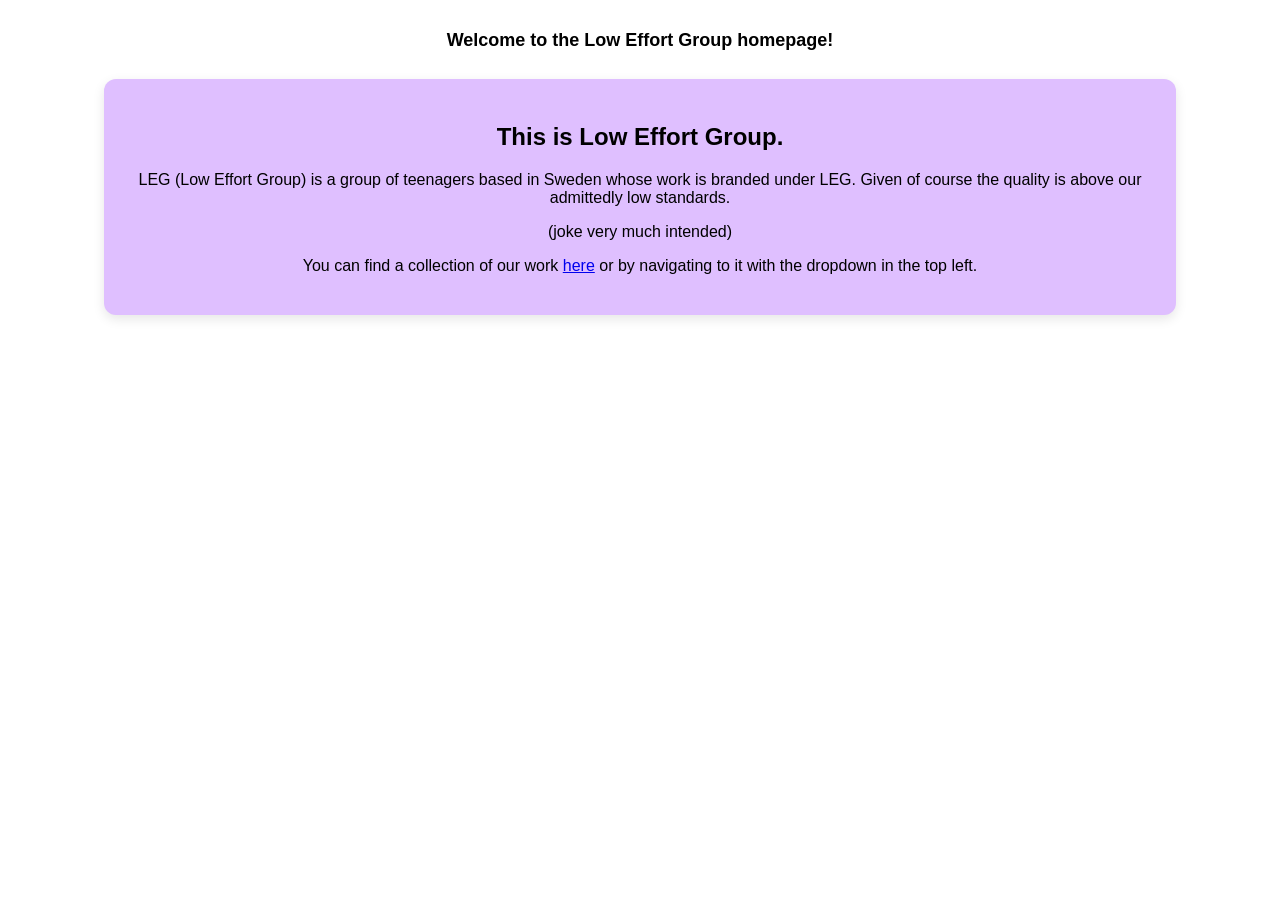
==== index.html @ b4b453d6 "a" ====
<!DOCTYPE html>
<html lang="en">
<head>
  <meta charset="utf-8" />
  <title>Low Effort Group</title>
  <link rel="stylesheet" href="style.css">
  <meta name="viewport" content="width=device-width, initial-scale=1.0">
  <meta name="author" content="Low Effort Group">
</head>
<body>
  <!--#include file="/templates/nav.html" -->
  <main>
    <div style="flex-grow: 1;">
      <br>
      <h1 class="desc">Welcome to the Low Effort Group homepage!</h1>
      <br>
      <div class="bubble big purple" style="text-align: center;">
        <h2>This is Low Effort Group.</h2>
        <p>
          LEG (Low Effort Group) is a group of teenagers based in Sweden whose work is branded under LEG. Given of course the quality is above our admittedly low standards.
        </p>
        <p>(joke very much intended)</p>
        <p>
          You can find a collection of our work <a href="/work">here</a> or by navigating to it with the dropdown in the top left.
        </p>
      </div>
    </div>
  </main>
</body>
</html>
---- style.css ----
html, body {
    margin: 0;
    padding: 0;
}

p, h1, h2, h3, h4, h5, h6 {
    font-family: sans-serif;
}

@font-face {
    font-family: lowEffortFont;
    src: url(/LowEffortFont.ttf);
}

.bubble {
    background-color: white;
    padding: 24px;
    border-radius: 12px;
    box-shadow: 0 4px 12px rgba(0,0,0,0.1);
    margin-top: 24px;
    max-width: 100%;
    margin: 0 auto;
}

.invisible {
    box-shadow: none !important;
}

.bubble.wrap {
    width: fit-content;
    text-align: center;
}

.bubble.big {
    width: 80%;
    margin-top: 5px;
}

.bubble.medium {
    width: 50%;
}

.purple {
    background-color: #dfbfff;
}

.flex {
    display: flex;
    flex-grow: 1;
}

.bubble.unit{
    width: 40%;
    background-color: #fff;
}

.title {
    text-align: center;
}

main {
    display: flex;
    align-items: stretch;
}

.overflow {
    overflow-x: auto;
}

table {
    border-color: transparent;
    width: 100%;
    border-radius: 12px;
    overflow: hidden;
    border-collapse: collapse;
}

th {
    background-color: lightgrey;
}

th, td {
    border: 1px solid lightgrey;
}

.v th, .v td {
    display: flex;
    flex-direction: column;
    justify-content: center;
    align-items: center;
    text-align: center;
}

td {
    background-color: whitesmoke;
    padding: 8px;
}

.t {
    color: white;
    display:block;
    width:100%; 
    height:100%;
}

#upload, button {
    font-family: lowEffortFont !important;
    font-size: 20px;
    border-radius: 8px;
    padding: 8px 16px;
    background: #bf00ff;
    color: #fff;
    border: none;
    cursor: pointer;
    transition: 0.3s;
    box-shadow: grey 0px 4px 8px;
}

.v th {
    background-color: #bf00ff;
    border-color: #dfbfff;
}

.v td {
    border-color: #dfbfff;
}

#upload {
    font-size: 14px;
    width: 350px;
}

button:hover {
    background: #a000cc;
    box-shadow: grey 0px 2px 4px;
}

button:active {
    background: #800099;
    box-shadow: none;
}

.small-text {
    font-size: 14px;
    color: grey;
}

nav {
    position: sticky;
    top: 0;
    left: 0;
    width: 100%;
    background: #bf00ff;
    height: 67px;
    display: flex;
    align-items: center;
    padding: 0 16px;
    box-sizing: border-box;
    font-family: lowEffortFont !important;
    z-index: 9999;
}

.fill {
    display: block;
    width: 100%;
    height: 100%;
}

.desc {
    font-size: 18px;
    text-align: center;
    margin-bottom: 5px;
}

#title {
    position: absolute;
    left: 50%;
    top: 50%;
    transform: translate(-50%, -50%);
    font-size: 32px;
    color: #fff;
    pointer-events: none;
}
.logo-wrap {
    display: flex;
    align-items: center;
    height: 56px;
    flex-direction: column;
}

.logo-wrap img {
    display: block;
    width: 35px;
    height: 35px;
    margin: calc((56px - 35px) / 2) 0;
}

.dropdown {
    position: relative;
}

.dropdown-content {
    position: absolute;
    top: 56px;
    left: -16px;
    display: none;
    background: #bf00ff;
    padding: 16px 16px;
}
.dropdown-content a, .dropdown-content a:visited, .dropdown-content a:active, .dropdown-content a:hover, .dropdown-content a:focus {
    white-space: nowrap;
    color: #fff !important;
    text-decoration: none !important;
    display: block;
    font-size: 24px;
}

.dropdown:hover .dropdown-content {
    display: block;
}

.toolbar {
    flex-grow: 0;
    min-height: 100vh;
    width: 198px;
    z-index: 1;
    color: #000;
    background-color: #dfbfff;
    overflow-x: hidden;
    font-family: lowEffortFont !important;
    padding-top: 20px;
}

.toolbar a {
    padding: 6px 8px 6px 16px;
    text-decoration: none;
    display: block;
    color: #000
}

summary {
    display: block;
}

summary::-webkit-details-marker {
    display: none;
}

.toolbar span {
    position: relative;
    margin-left: 5px;
    display: flex;
}

.toolbar span:hover {
    cursor: pointer;
}

.toolbar span::before {
    content: "▶";
    font-size: 1rem;
    display: flex;
    align-items: center;
    margin-right: 0.5rem;
    transition: rotate 200ms 200ms ease-in-out;
}

div.content {
    box-sizing: border-box;
    max-height: 0;
    overflow: hidden;
    padding: 0 10px;
    transition: max-height 400ms ease-in-out, border 0ms 400ms linear;
}

details[open] + div.content {
    max-height: 800px; /* Set a max-height value enough to show all the content */
    transition: max-height 200ms ease-in-out, border 0ms linear;
}

details[open] span::before {
    rotate: 90deg;
    transition: rotate 200ms ease-in-out;
}

@media (max-width: 900px) {
  .hide {
    display: none !important;
  }
}
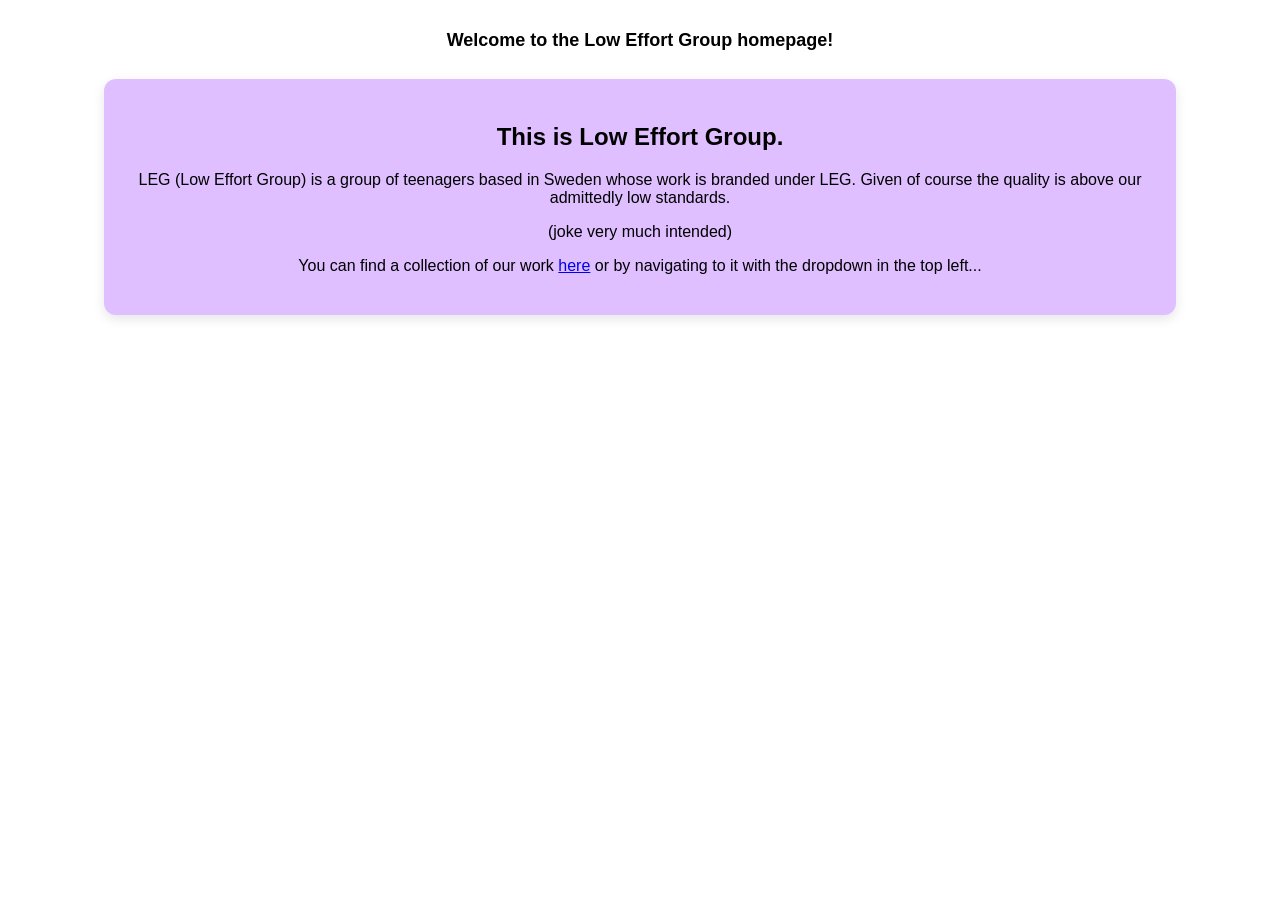
==== commit d94705eb: "a" ====
--- a/index.html
+++ b/index.html
@@ -21,7 +21,7 @@
         </p>
         <p>(joke very much intended)</p>
         <p>
-          You can find a collection of our work <a href="/work">here</a> or by navigating to it with the dropdown in the top left.
+          You can find a collection of our work <a href="/work">here</a> or by navigating to it with the dropdown in the top left...
         </p>
       </div>
     </div>
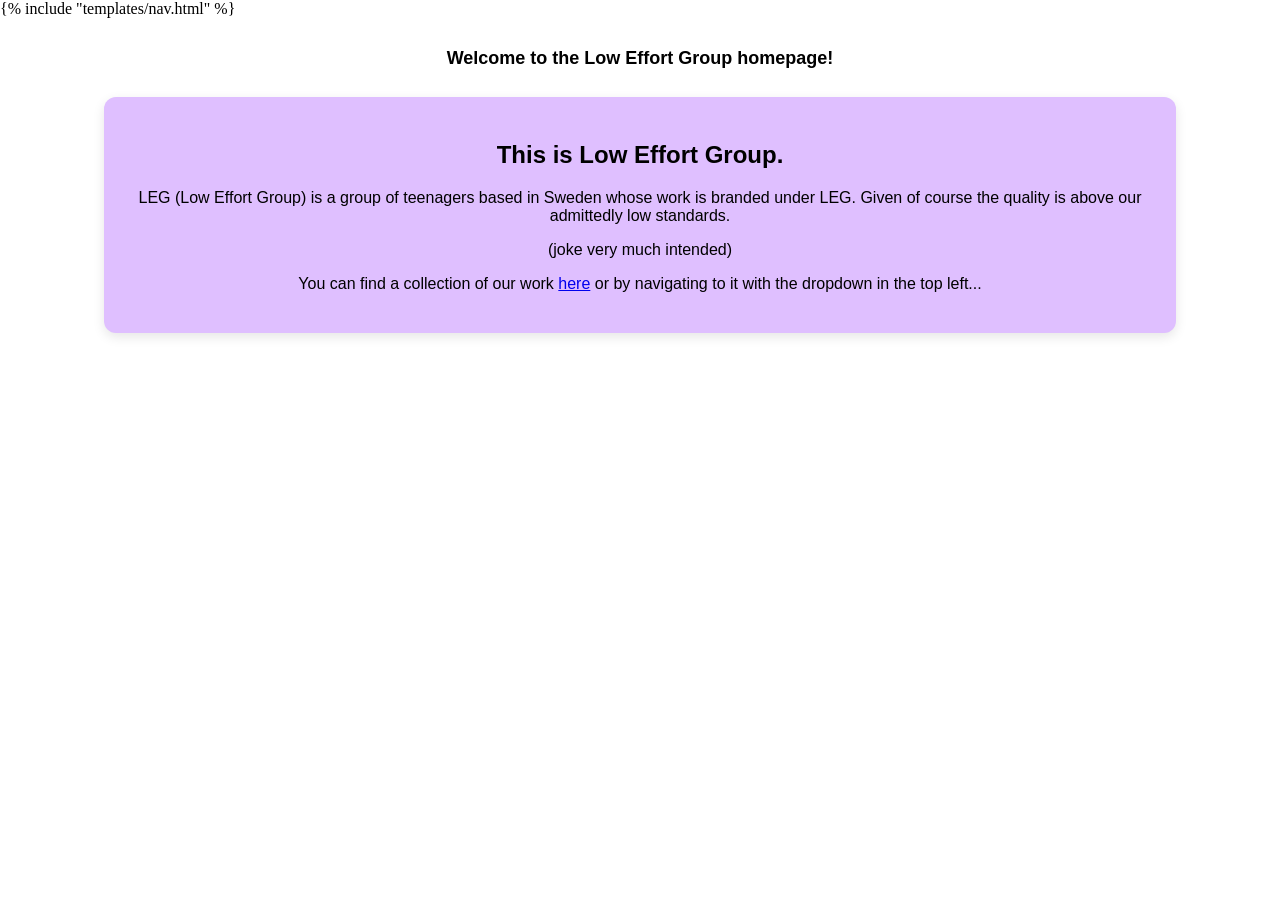
==== commit 7ac399b9: "a" ====
--- a/index.html
+++ b/index.html
@@ -8,7 +8,7 @@
   <meta name="author" content="Low Effort Group">
 </head>
 <body>
-  <!--#include file="/templates/nav.html" -->
+  {% include "templates/nav.html" %}
   <main>
     <div style="flex-grow: 1;">
       <br>
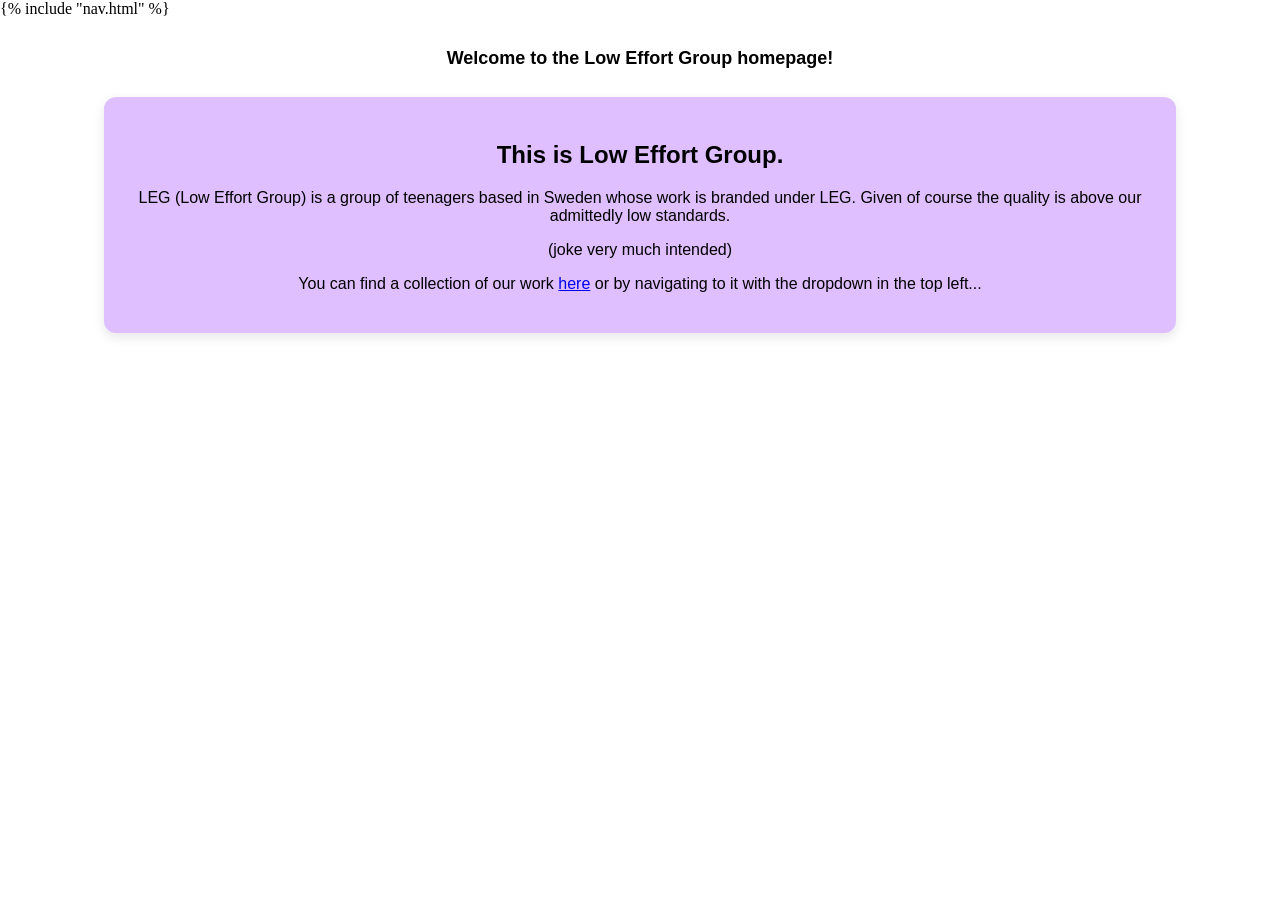
==== commit 352f2343: "a" ====
--- a/index.html
+++ b/index.html
@@ -8,7 +8,7 @@
   <meta name="author" content="Low Effort Group">
 </head>
 <body>
-  {% include "templates/nav.html" %}
+  {% include "nav.html" %}
   <main>
     <div style="flex-grow: 1;">
       <br>
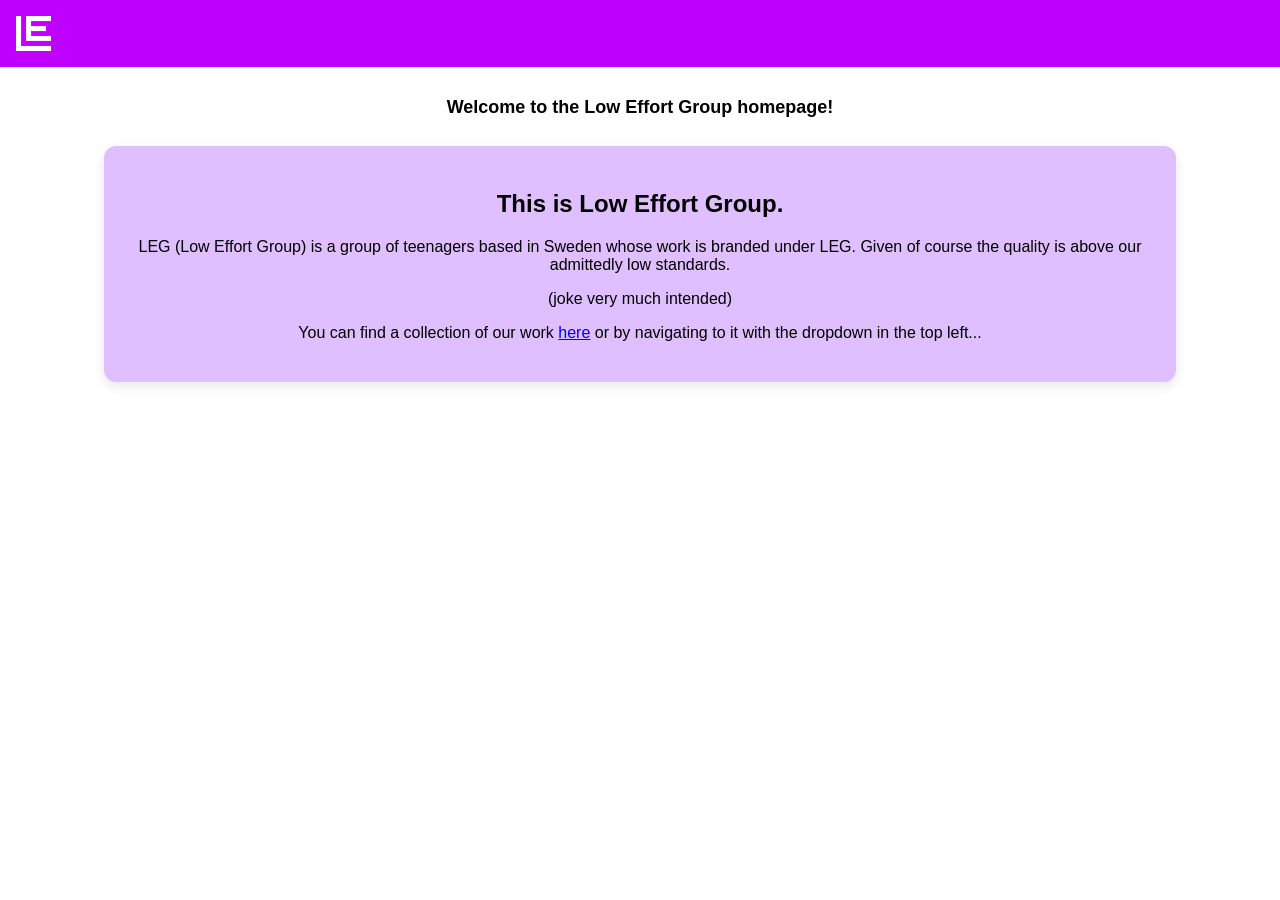
==== commit 42fbe7d5: "a" ====
--- a/index.html
+++ b/index.html
@@ -8,7 +8,22 @@
   <meta name="author" content="Low Effort Group">
 </head>
 <body>
-  {% include "nav.html" %}
+  <nav>
+    <div class="logo-wrap">
+        <div class="dropdown">
+        <a href="/"><img src="/favicon.ico" alt="LEG" width="35" height="35"></a>
+        <div class="dropdown-content">
+            <a href="/work">Our work</a>
+            <a href="/members">Our members</a>
+        </div>
+        </div>
+    </div>
+
+    <div id="title"></div>
+    <noscript>
+        <div id="title">Low Effort Work</div>
+    </noscript>
+  </nav>
   <main>
     <div style="flex-grow: 1;">
       <br>
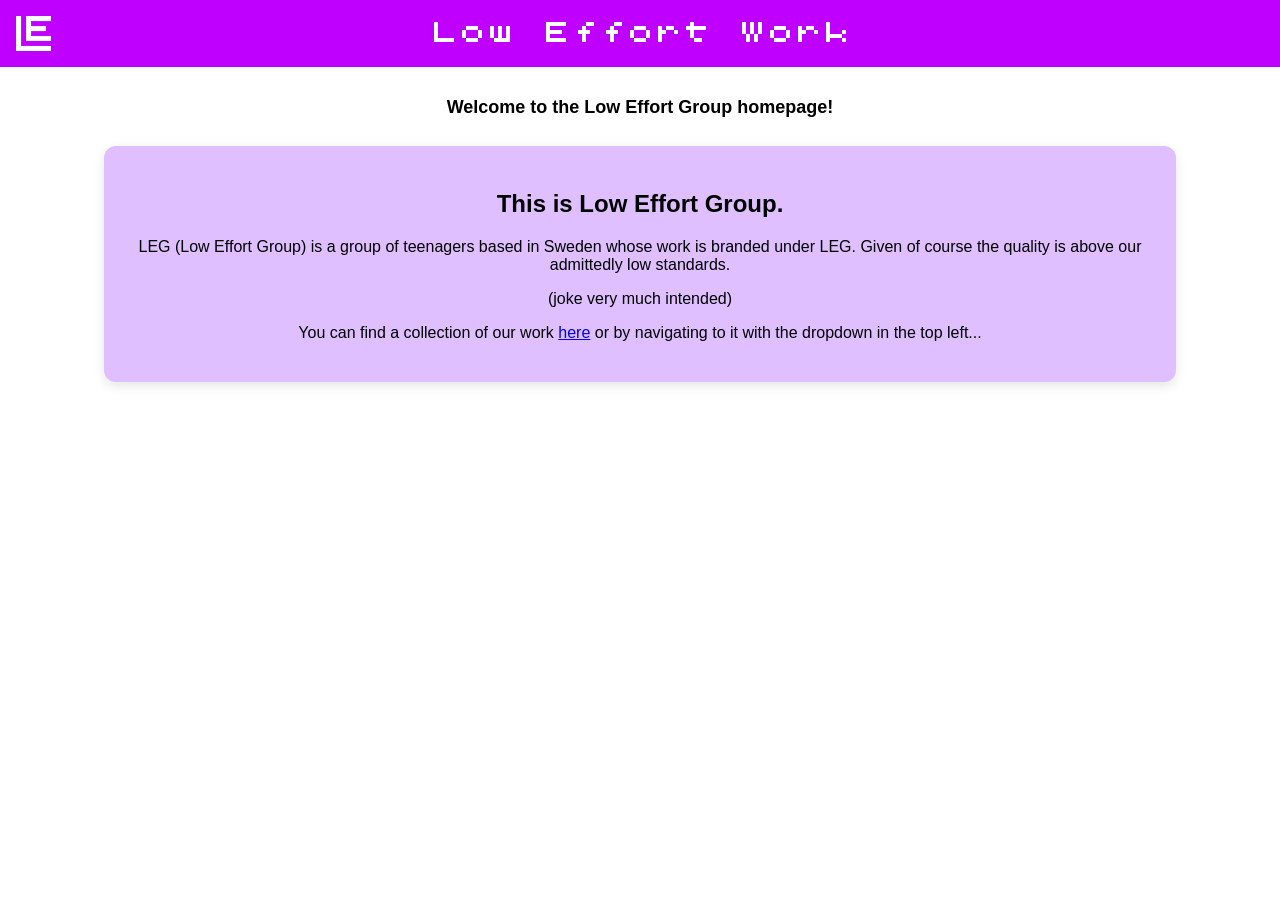
==== commit 3b9af027: "a" ====
--- a/index.html
+++ b/index.html
@@ -11,18 +11,14 @@
   <nav>
     <div class="logo-wrap">
         <div class="dropdown">
-        <a href="/"><img src="/favicon.ico" alt="LEG" width="35" height="35"></a>
+        <img src="favicon.ico" alt="LEG" width="35" height="35"></a>
         <div class="dropdown-content">
             <a href="/work">Our work</a>
             <a href="/members">Our members</a>
         </div>
         </div>
     </div>
-
-    <div id="title"></div>
-    <noscript>
-        <div id="title">Low Effort Work</div>
-    </noscript>
+      <div id="title">Low Effort Work</div>
   </nav>
   <main>
     <div style="flex-grow: 1;">
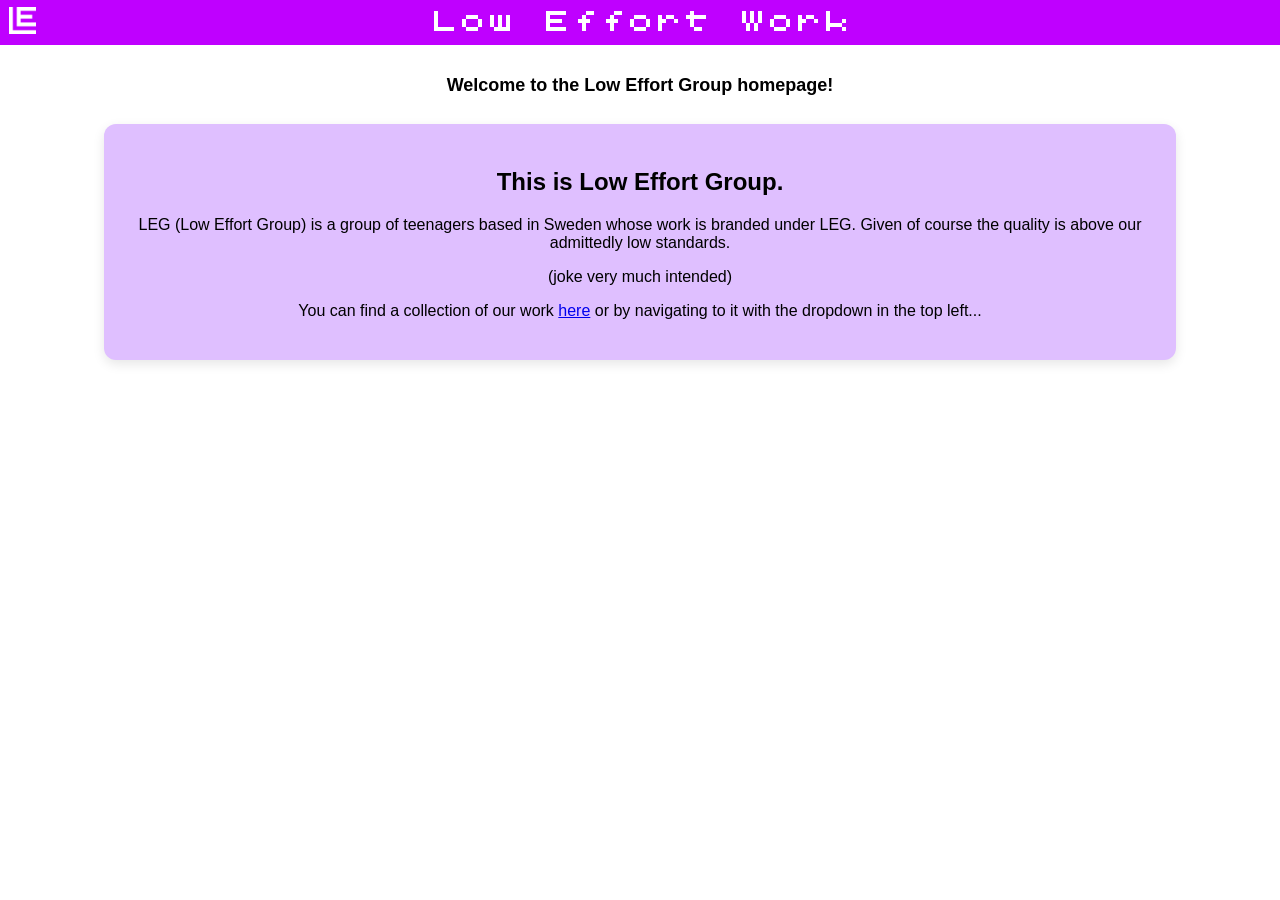
==== commit 03021c83: "a" ====
--- a/index.html
+++ b/index.html
@@ -9,16 +9,16 @@
 </head>
 <body>
   <nav>
-    <div class="logo-wrap">
-        <div class="dropdown">
-        <img src="favicon.ico" alt="LEG" width="35" height="35"></a>
+    <div>
+      <div class="dropdown">
+        <img src="favicon.ico" alt="LEG" style="width: calc(min(3vh, 3vw)); height: calc(min(3vh, 3vw)); padding: calc(min(1vh, 1vw));">
         <div class="dropdown-content">
-            <a href="/work">Our work</a>
-            <a href="/members">Our members</a>
+            <a href="work.html">Our work</a>
+            <a href="members.html">Our members</a>
         </div>
-        </div>
+      </div>
     </div>
-      <div id="title">Low Effort Work</div>
+    <div id="title">Low Effort Work</div>
   </nav>
   <main>
     <div style="flex-grow: 1;">
--- a/style.css
+++ b/style.css
@@ -9,7 +9,7 @@
 
 @font-face {
     font-family: lowEffortFont;
-    src: url(/LowEffortFont.ttf);
+    src: url(LowEffortFont.ttf);
 }
 
 .bubble {
@@ -151,10 +151,10 @@
     left: 0;
     width: 100%;
     background: #bf00ff;
-    height: 67px;
-    display: flex;
-    align-items: center;
-    padding: 0 16px;
+    height: calc(min(5vh, 5vw));
+    display: flex;
+    align-items: center;
+    padding: 0 0;
     box-sizing: border-box;
     font-family: lowEffortFont !important;
     z-index: 9999;
